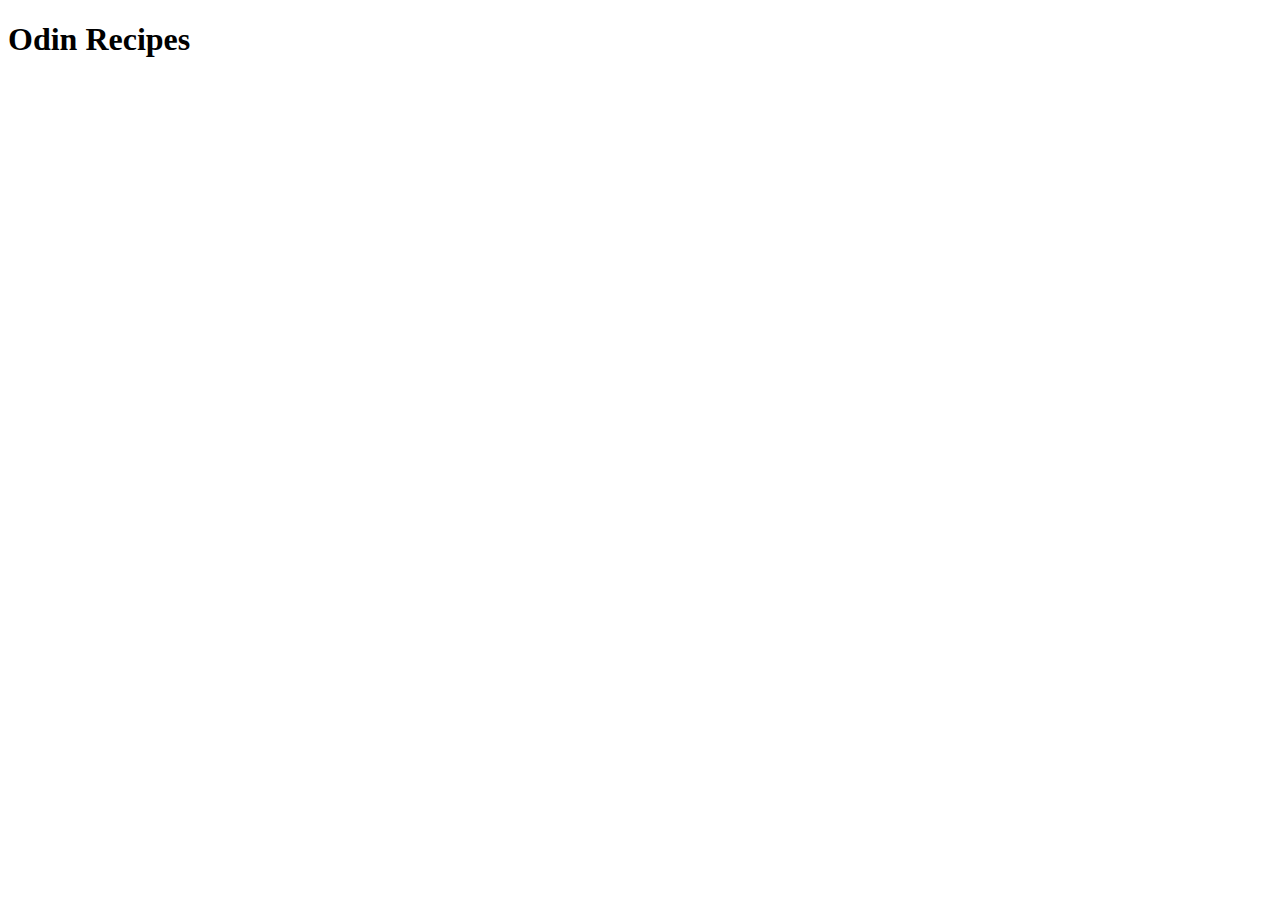
==== index.html @ a5b59ccb "Initial Structure complete" ====
<!DOCTYPE html>
<html lang="en">
    <head>

        <title>Odin Recipes</title>
        <meta charset="utf-8">

    </head>

    <body>
         
         <h1>Odin Recipes</h1>
       

    </body>








</html>
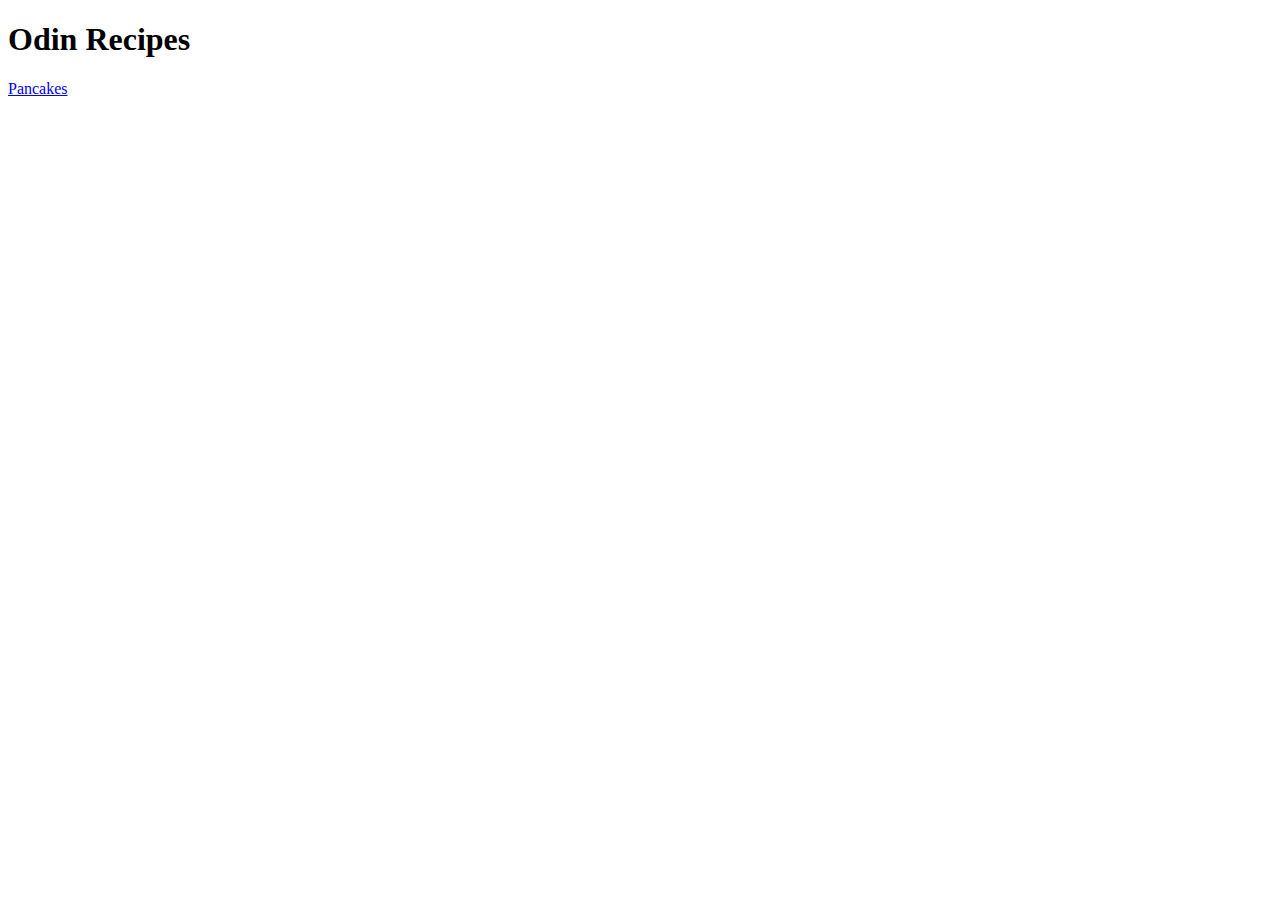
==== commit 752cde9d: "Iteration 2: Recipe Page completed, use of relative links" ====
--- a/index.html
+++ b/index.html
@@ -10,6 +10,7 @@
     <body>
          
          <h1>Odin Recipes</h1>
+         <a href="./recipes/pancakes.html"> Pancakes</a>
        
 
     </body>
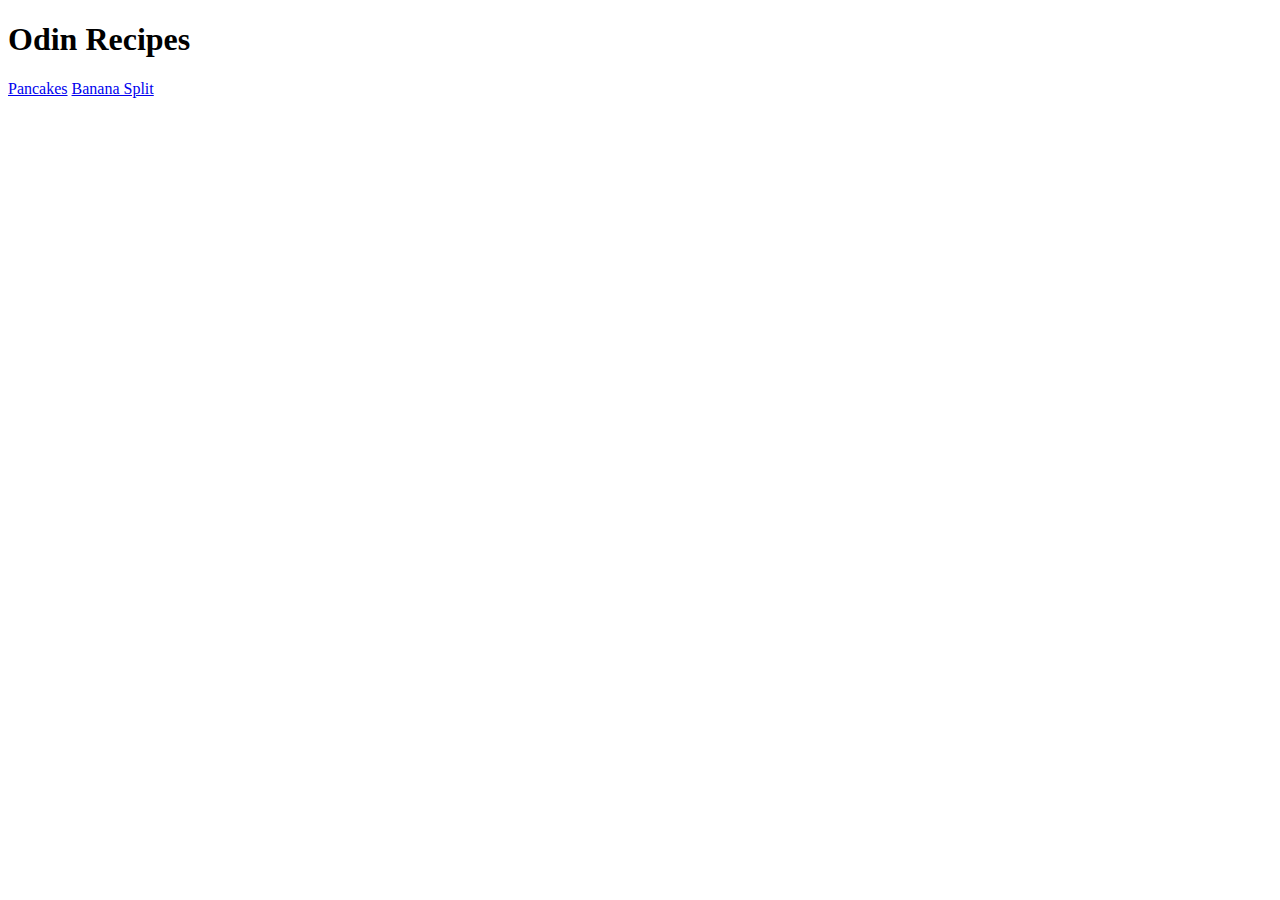
==== commit 8338d6b4: "Creation of an images directory. 2nd recipe finished" ====
--- a/index.html
+++ b/index.html
@@ -11,6 +11,7 @@
          
          <h1>Odin Recipes</h1>
          <a href="./recipes/pancakes.html"> Pancakes</a>
+         <a href="./recipes/banana.html"> Banana Split</a>
        
 
     </body>
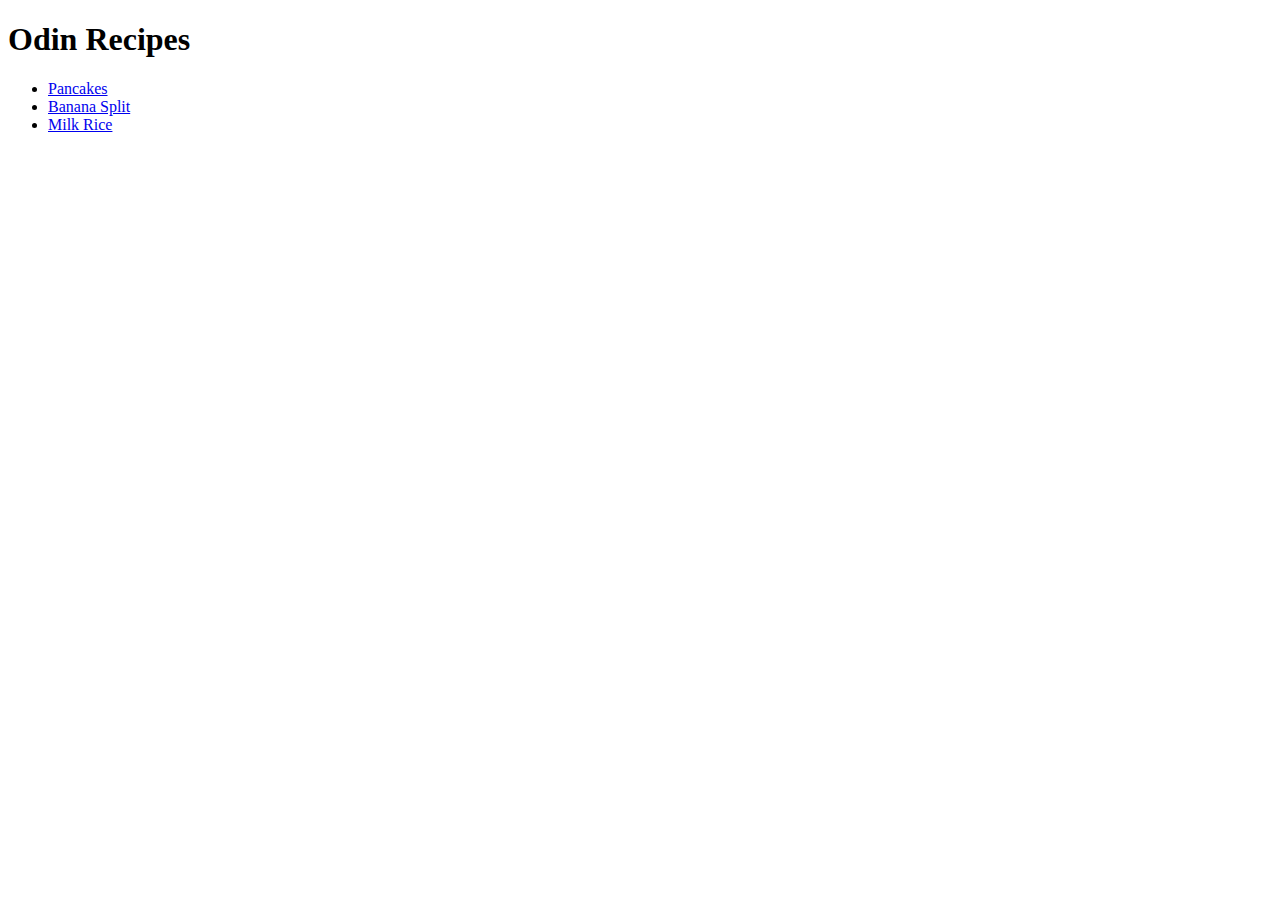
==== commit f721b2d6: "Iteration 4 completed, add the last recipe and put index.html links in a <ul></ul>" ====
--- a/index.html
+++ b/index.html
@@ -10,9 +10,13 @@
     <body>
          
          <h1>Odin Recipes</h1>
-         <a href="./recipes/pancakes.html"> Pancakes</a>
-         <a href="./recipes/banana.html"> Banana Split</a>
-       
+
+         <ul>
+         <li><a href="./recipes/pancakes.html"> Pancakes</a></li>
+         <li><a href="./recipes/banana.html"> Banana Split</a></li>
+         <li><a href="./recipes/milkrice.html"> Milk Rice</a></li>
+         
+        </ul>
 
     </body>
 
